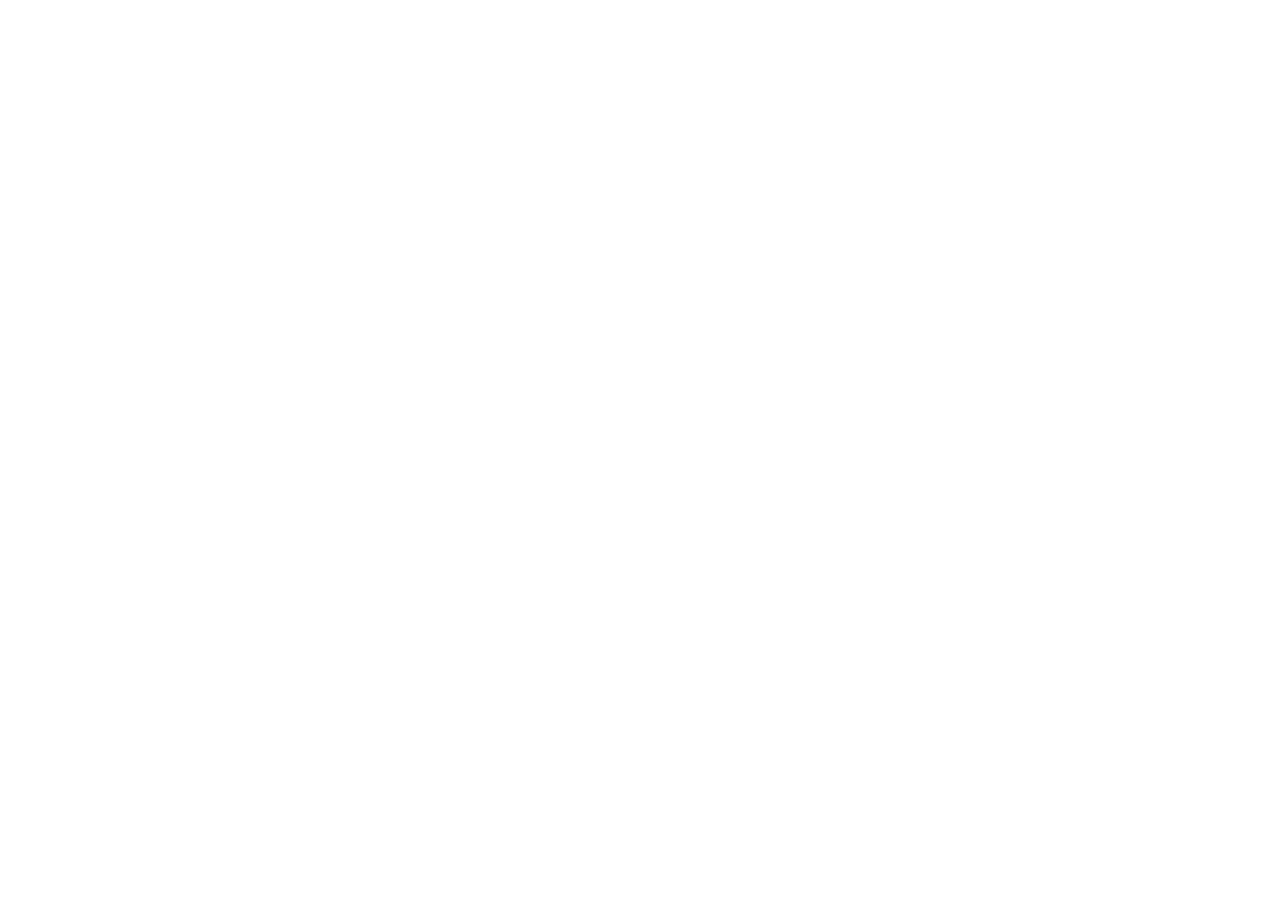
==== index.html @ 28d63f8d "Cart part is completed" ====
<!DOCTYPE html>
<html lang="en">

<head>
    <meta charset="UTF-8">
    <meta name="viewport" content="width=device-width, initial-scale=1.0">
    <title>Document</title>
    <link rel="stylesheet" href="/style.css">
    <link rel="stylesheet" href="https://fonts.googleapis.com/css2?family=Material+Symbols+Outlined:opsz,wght,FILL,GRAD@20..48,100..700,0..1,-50..200" />
</head>

<body>
    <div class="d-flex wrap gap" id="products"></div>

    <!-- Demo Cart -->
    <!-- <div class="card card-vertical d-flex direction-column relative shadow">
        <div class="card-image-container">
            <img class="card-image" src="https://uilight.netlify.app/assets/shoes.jpg" alt="shoes">
        </div>
        <div class="card-details">
            <div class="card-title">Premium Collection</div>
            <div class="card-description">
                <p class="card-des">Men Sneakers</p>
                <p class="card-price">
                    Rs. 1750
                    <span class="price-strike-through">Rs. 2499</span>
                    <span class="discount">(30% OFF)</span>
                </p>
            </div>
            <div class="cta-btn">
                <button
                    class="button btn-primary btn-icon cart-btn d-flex align-center justify-center gap cursor btn-margin">
                    <span class="material-symbols-outlined">
                        shopping_cart
                    </span>
                    <span>Add To Cart</span>
                </button>
            </div>
        </div>
    </div> -->
    <script type="module" src="/index.js"></script>
</body>

</html>
---- style.css ----
@import url("https://uilight.netlify.app/main.css");
@import url("https://fonts.googleapis.com/icon?family=Material+Icons");
@import url("https://fonts.googleapis.com/icon?family=Material+Icons+Outlined");

.card-vertical {
  width: 16rem;
}

.card-image-container {
  width: 100%;
  height: 240px;
}

.card-image {
  height: 100%;
  object-fit: contain;
}

.star {
  color: orange;
}

.card-price {
  gap: 4px;
}

.price-strike-through,
.discount {
  font-size: 14px;
}

.gap-sm {
  gap: 8px;
}
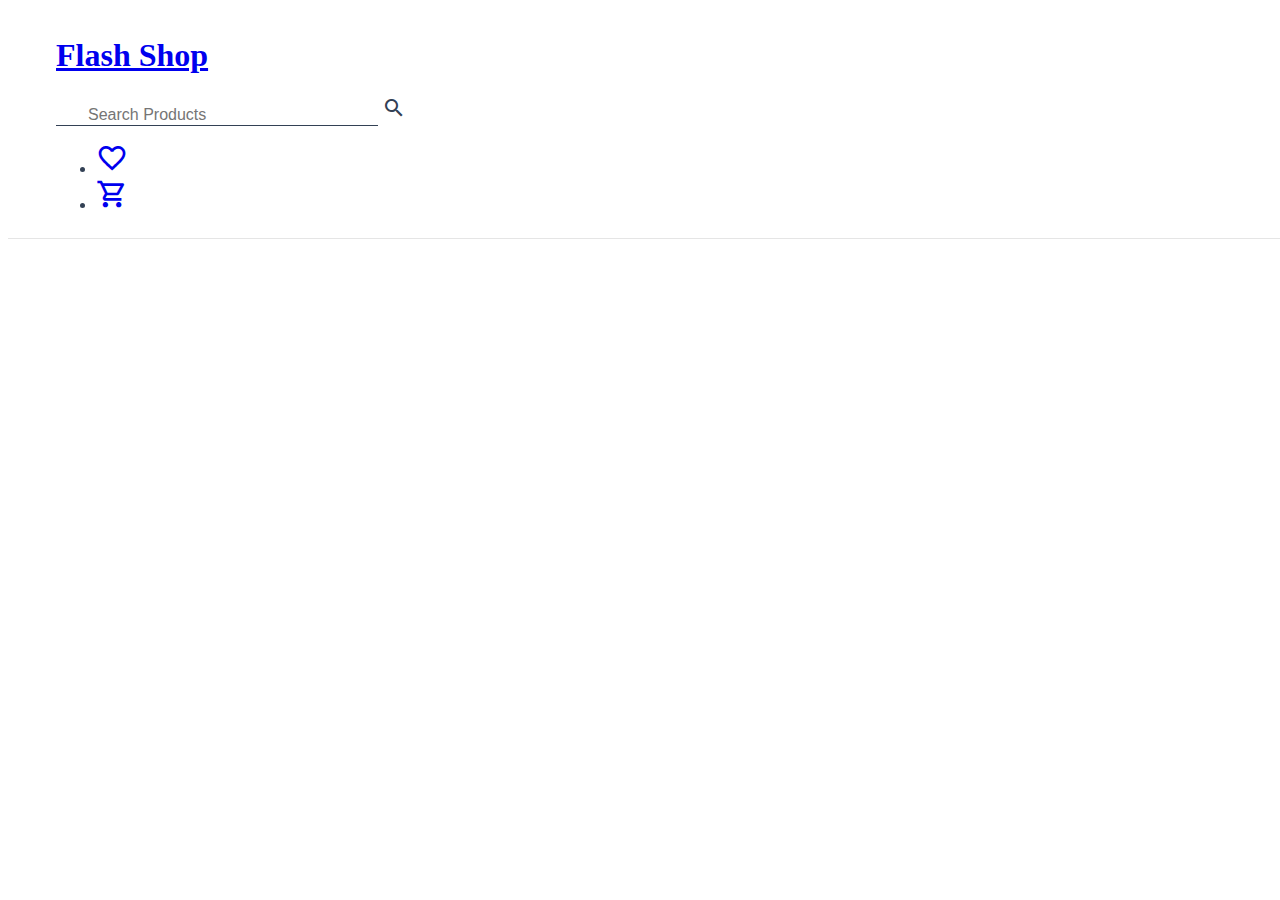
==== commit 4194cc44: "navbar completed" ====
--- a/index.html
+++ b/index.html
@@ -6,12 +6,45 @@
     <meta name="viewport" content="width=device-width, initial-scale=1.0">
     <title>Document</title>
     <link rel="stylesheet" href="/style.css">
-    <link rel="stylesheet" href="https://fonts.googleapis.com/css2?family=Material+Symbols+Outlined:opsz,wght,FILL,GRAD@20..48,100..700,0..1,-50..200" />
+    <link rel="stylesheet"
+        href="https://fonts.googleapis.com/css2?family=Material+Symbols+Outlined:opsz,wght,FILL,GRAD@20..48,100..700,0..1,-50..200" />
 </head>
 
 <body>
-    <div class="d-flex wrap gap" id="products"></div>
 
+    <header class="heading d-flex align-center fixed top-0 left-0">
+        <div class="heading-title-icon d-flex align-center">
+            <h1 class="heading-title">
+                <a class="link" href="/">Flash Shop</a>
+            </h1>
+        </div>
+        <div class="search-box-container relative">
+            <input class="search-box-input" placeholder="Search Products">
+            <span class="material-icons-outlined absolute top-0 left-0">
+                search
+            </span>
+        </div>
+        <nav class="navigation">
+            <ul class="list-non-bullet d-flex align-center gap">
+                <li class="list-item-inline">
+                    <a href="/" class="link cursor">
+                        <span class="nav-icon material-icons-outlined">
+                            favorite_border
+                        </span>
+                    </a>
+                </li>
+                <li class="list-item-inline">
+                    <a href="./cart.html" class="link cursor">
+                        <span class="nav-icon material-icons-outlined">
+                            shopping_cart
+                        </span>
+                    </a>
+                </li>
+            </ul>
+        </nav>
+    </header>
+
+    <div class="products-page d-flex wrap gap" id="products"></div>
     <!-- Demo Cart -->
     <!-- <div class="card card-vertical d-flex direction-column relative shadow">
         <div class="card-image-container">
--- a/style.css
+++ b/style.css
@@ -1,6 +1,44 @@
 @import url("https://uilight.netlify.app/main.css");
 @import url("https://fonts.googleapis.com/icon?family=Material+Icons");
 @import url("https://fonts.googleapis.com/icon?family=Material+Icons+Outlined");
+
+
+:root {
+  --primary-color: #334155;
+}
+
+.heading {
+  background-color: var(--background-color);
+  padding: 0.5rem 3rem;
+  color: var(--primary-color);
+  border-bottom: 1px solid rgba(0, 0, 0, 0.1);
+  z-index: 1;
+  width: 100vw;
+  justify-content: space-between;
+}
+
+.products-page {
+  padding: 8rem 3rem 2rem 3rem;
+}
+
+.search-box-input {
+  width: 18rem;
+  padding-left: 2rem;
+  font-size: 1rem;
+  border: none;
+  border-bottom: 1px solid var(--primary-color);
+  background-color: transparent;
+}
+
+.search-box-input:focus {
+  outline: none;
+}
+
+.nav-icon {
+  font-size: 2rem;
+}
+
+
 
 .card-vertical {
   width: 16rem;
@@ -36,3 +74,4 @@
 
 
 
+
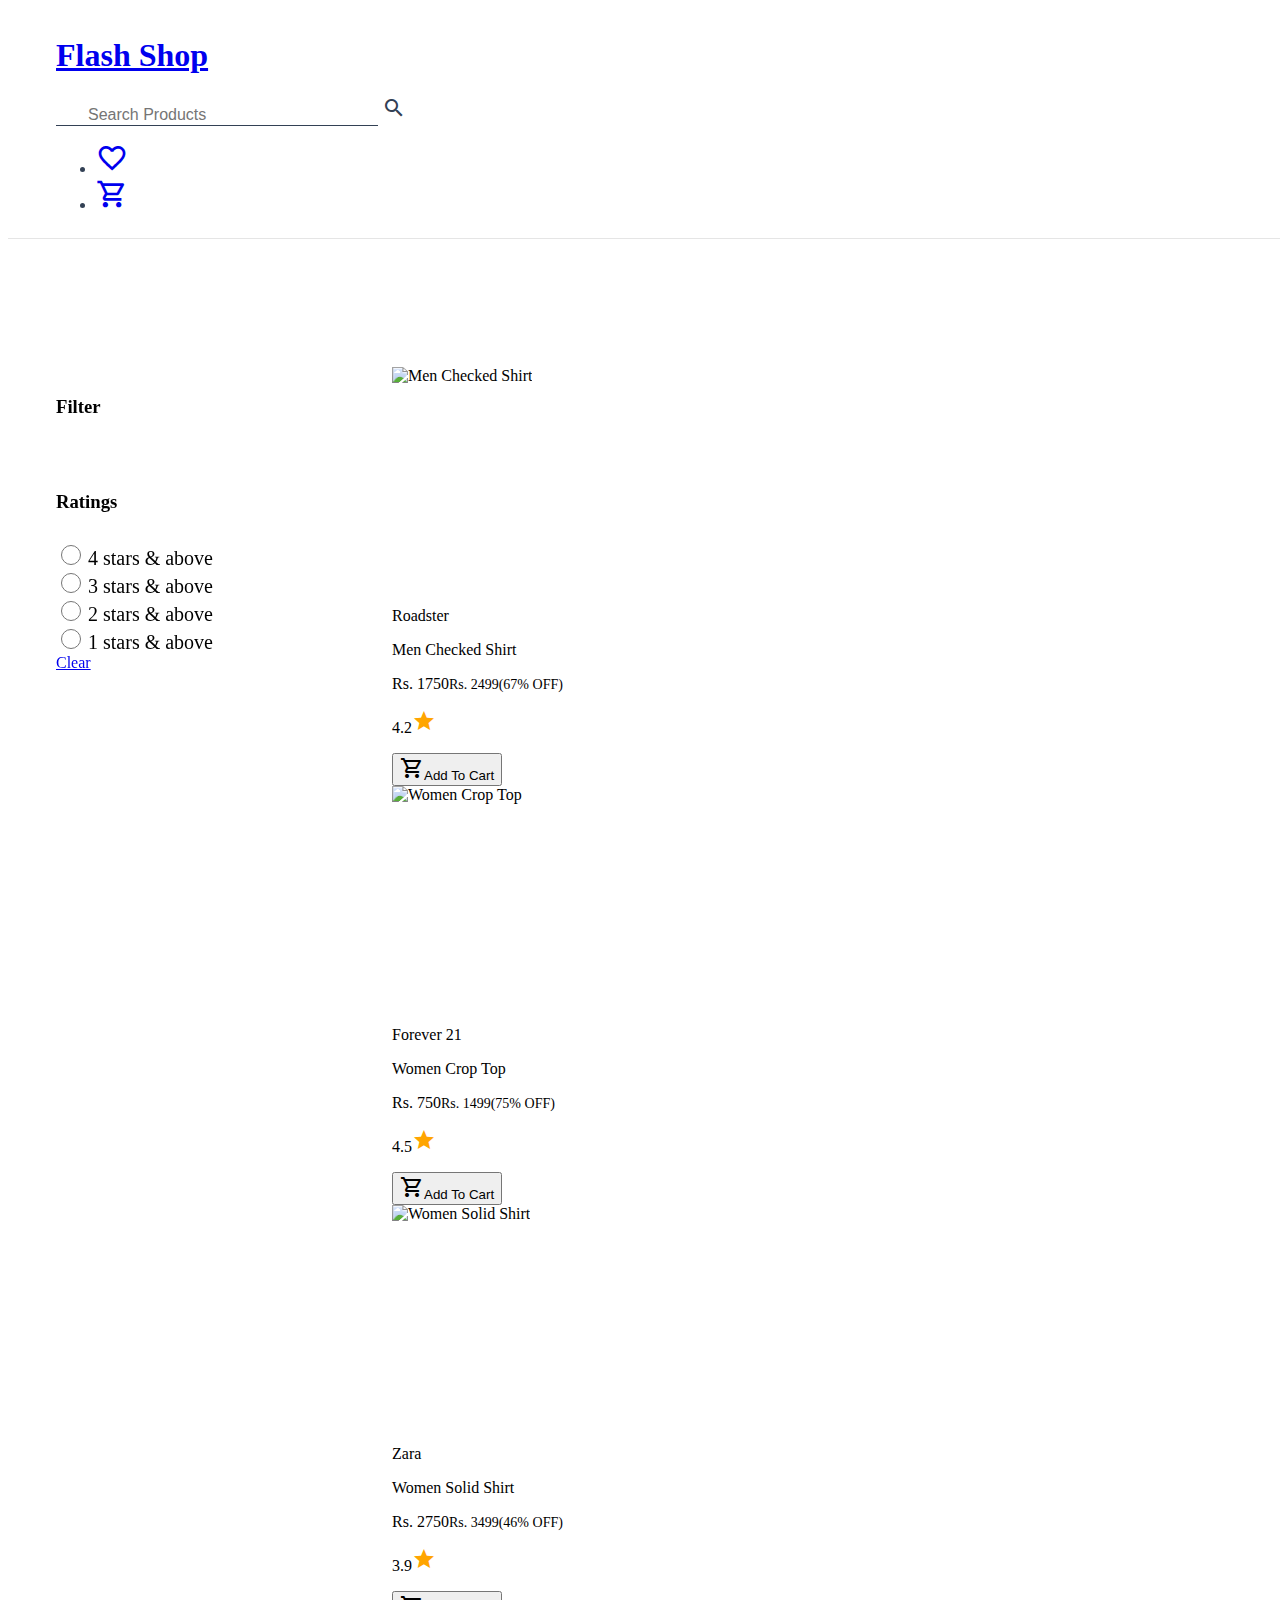
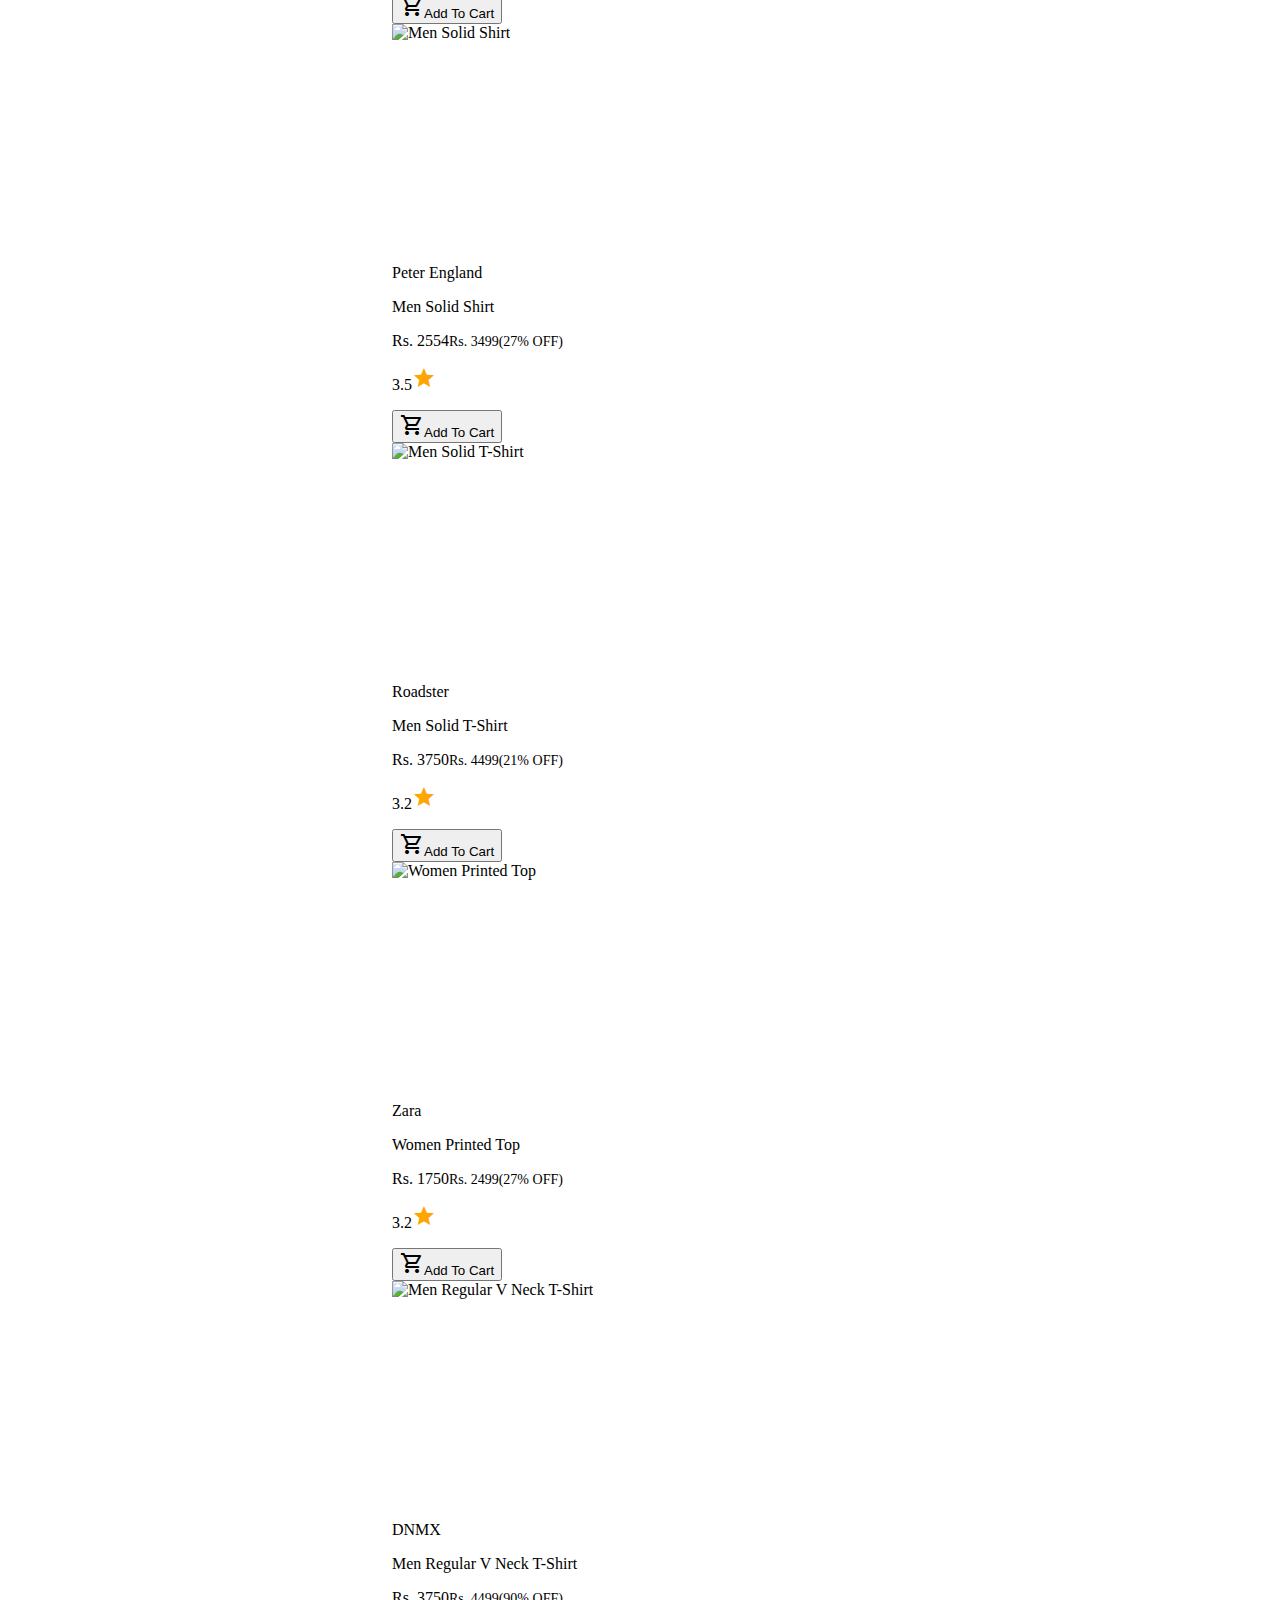
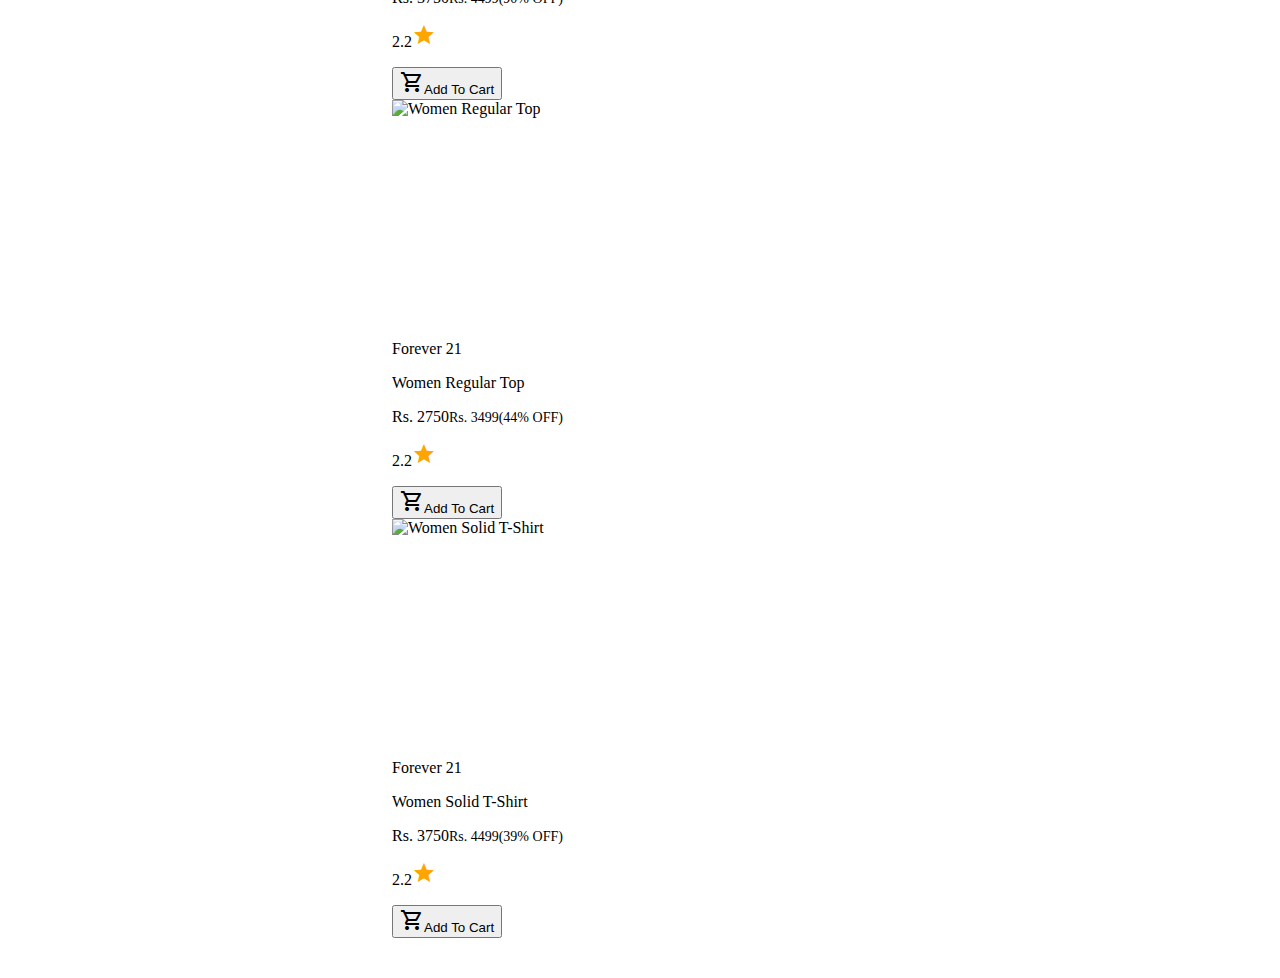
==== commit 26e3cf62: "filter completed" ====
--- a/index.html
+++ b/index.html
@@ -44,33 +44,37 @@
         </nav>
     </header>
 
-    <div class="products-page d-flex wrap gap" id="products"></div>
-    <!-- Demo Cart -->
-    <!-- <div class="card card-vertical d-flex direction-column relative shadow">
-        <div class="card-image-container">
-            <img class="card-image" src="https://uilight.netlify.app/assets/shoes.jpg" alt="shoes">
-        </div>
-        <div class="card-details">
-            <div class="card-title">Premium Collection</div>
-            <div class="card-description">
-                <p class="card-des">Men Sneakers</p>
-                <p class="card-price">
-                    Rs. 1750
-                    <span class="price-strike-through">Rs. 2499</span>
-                    <span class="discount">(30% OFF)</span>
-                </p>
+    <div class="products-page d-flex">
+        <aside class="side-bar">
+            <h3 class="heading-3">Filter
+                <!-- <span class="clear">Clear</span> -->
+            </h3>
+
+            <div class="filter-container">
+                <h3 class="heading-3">Ratings</h3>
+                <div class="d-flex align-center gap">
+                    <input data-rating="4" id="rating-4" class="radio" type="radio" name="rating">
+                    <label data-rating="4" for="rating-4" class="label">4 stars & above</label>
+                </div>
+                <div class="d-flex align-center gap">
+                    <input data-rating="3" id="rating-3" class="radio" type="radio" name="rating">
+                    <label data-rating="3" for="rating-3" class="label">3 stars & above</label>
+                </div>
+                <div class="d-flex align-center gap">
+                    <input data-rating="2" id="rating-2" class="radio" type="radio" name="rating">
+                    <label data-rating="2" for="rating-2" class="label">2 stars & above</label>
+                </div>
+                <div class="d-flex align-center gap">
+                    <input data-rating="1" id="rating-1" class="radio" type="radio" name="rating">
+                    <label data-rating="1" for="rating-1" class="label">1 stars & above</label>
+                </div>
+
+                <a href="/index.html">Clear</a>
             </div>
-            <div class="cta-btn">
-                <button
-                    class="button btn-primary btn-icon cart-btn d-flex align-center justify-center gap cursor btn-margin">
-                    <span class="material-symbols-outlined">
-                        shopping_cart
-                    </span>
-                    <span>Add To Cart</span>
-                </button>
-            </div>
-        </div>
-    </div> -->
+        </aside>
+        <div class="product-container d-flex wrap gap" id="products"></div>
+    </div>
+
     <script type="module" src="/index.js"></script>
 </body>
 
--- a/style.css
+++ b/style.css
@@ -38,8 +38,6 @@
   font-size: 2rem;
 }
 
-
-
 .card-vertical {
   width: 16rem;
 }
@@ -71,7 +69,63 @@
   gap: 8px;
 }
 
+.card-horizontal {
+  width: 550px;
+}
 
+.price-strike-through,
+.discount {
+  font-size: 14px;
+}
 
+.main {
+  padding-top: 8rem;
+}
 
+.heading-2 {
+  padding-bottom: 1rem;
+  font-size: 2.5rem;
+}
 
+.final-price {
+  width: 25rem;
+  background-color: var(--card-background);
+  align-self: flex-start;
+}
+
+.justify-space-between {
+  justify-content: space-between;
+}
+
+.side-bar {
+  width: 20rem;
+  position: fixed;
+}
+
+.product-container {
+  margin-left: 21rem;
+}
+
+.heading-3 {
+  display: block;
+  padding: 10px 0;
+}
+
+.radio {
+  width: 1.25rem;
+  height: 1.25rem;
+}
+
+.label {
+  font-size: 1.25rem;
+}
+
+.filter-container {
+  padding: 1rem 0;
+}
+
+.clear{
+  font-size: 20px;
+  padding: 70px;
+  
+}